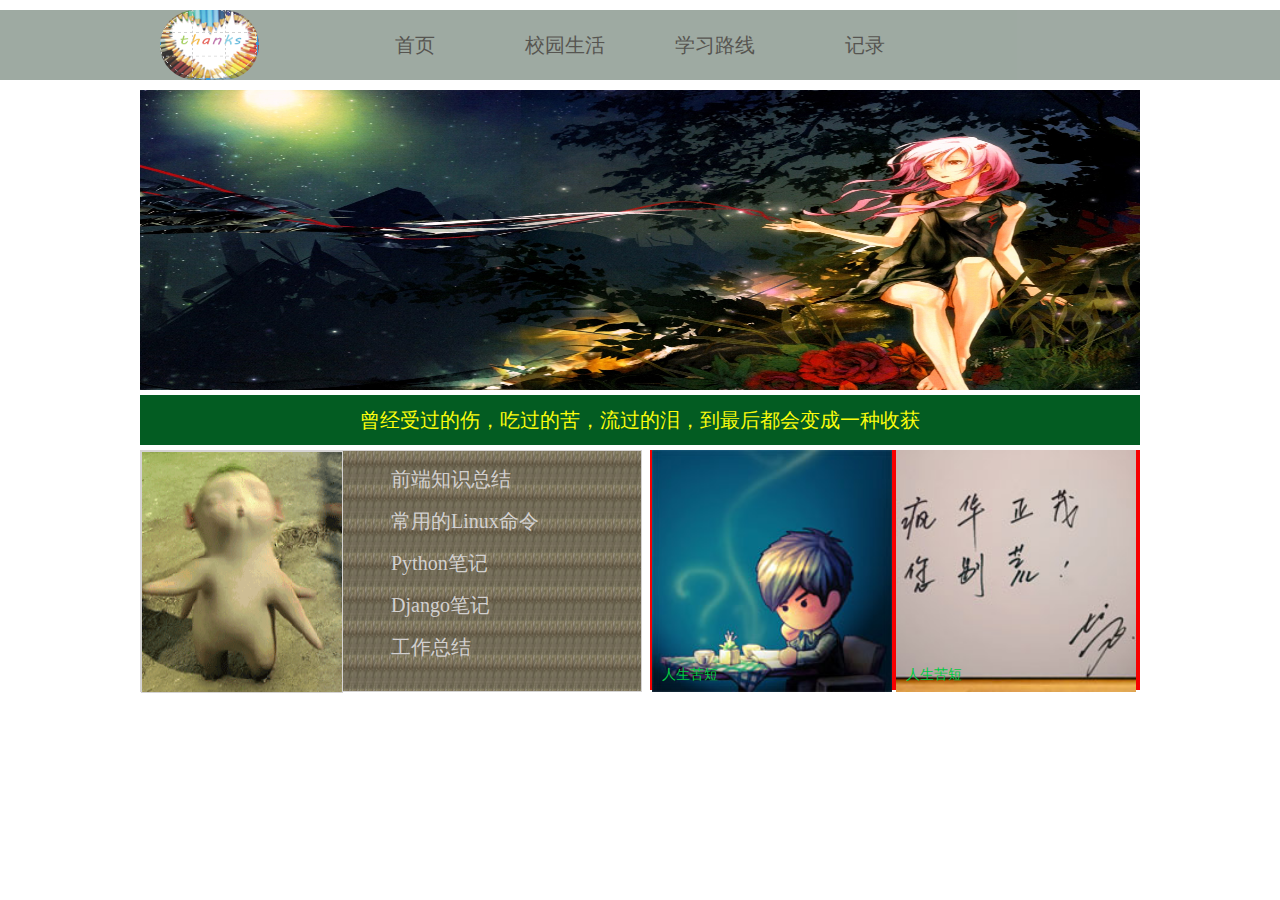
==== sxmsr.html @ 23f84384 "无JS,简单实现，待修改和完善" ====
<!DOCTYPE html>
<html>
<head>
<meta charset="utf-8">
<meta http-equiv="X-UA-Compatible" content="IE=edge,chrome=1">
<title>Examples</title>
<meta name="description" content="">
<meta name="keywords" content="">
<link href="css/main.css" rel="stylesheet" type="text/css">

</head>
<body>
<div class="top">

	<div class="top_center">
		<div class="top_pic"><a href="sxmsr.html"><img src="images/top.jpg" ></a></div><!-- top_pic结束标签 -->
		<div class="top_content">
			<ul>
				<li class="color_4"><a href="sxmsr.html">记录</a></li>
				<li class="color_3"><a href="sxmsr.html">学习路线</a></li>
				<li class="color_2"><a href="sxmsr.html">校园生活</a></li>
				<li class="color_1"><a href="sxmsr.html">首页</a></li>
			</ul>
		</div><!-- top_content结束标签 -->
	</div><!-- top_center结束标签 -->
</div><!-- top结束标签 -->

<div class="wrap">
	<div class="photo"><img src="images/photo1.jpg"></div><!-- photo结束标签 -->
	<div class="say_show"><p>曾经受过的伤，吃过的苦，流过的泪，到最后都会变成一种收获</p></div><!-- say_show结束标签 -->
	
	<div class="msg_show">
		<div class="msg_person">
			<div class="msg_person_left">
				<a href="#" ><img class="huba_to" src="images/huba_to.jpg" >
				</a>
					<div class="info">
						<h2> sxmsr </h2>
					<hr />
					<p>在职大学生<br />
					学习方向<span>Python</span><br />
					<br />
					近期任务:<br />
					了解前端基础<br />
					了解<span>Linux</span>基础<br />
					学习<span>Python</span>基础<br />
					学习<span>Django</span>基础<br />
					</p>
					</div>
				
			</div><!-- msg_person_left结束标签 -->
			<div class="msg_person_right">
				<ul>
					<li><a href="#">前端知识总结</a></li>
					<li><a href="#">常用的Linux命令</a></li>
					<li><a href="#">Python笔记</a></li>
					<li><a href="#">Django笔记</a></li>
					<li><a href="#">工作总结</a></li>
				</ul>
			</div><!-- msg_person_right结束标签 -->
		</div>
		<div class="msg_learn">
				<div class="img_box1">
				<img alt="" title="" class="img1" src="images/1.jpg">
				<a href="#" >人生苦短
				<br />
				曾经受过的伤，吃过的苦，流过的泪，到最后都会变成一种收获</a>
				</div>
				<div class="img_box2">
            	<img alt="" title="" class="img2" src="images/2.jpg">
            	<a href="#" >人生苦短
				<br />
				曾经受过的伤，吃过的苦，流过的泪，到最后都会变成一种收获</a>
            	</div>
		</div><!-- msg_learn结束标签 -->
	</div><!-- msg_show结束标签 -->
</div><!-- wrap结束标签 -->

</body>
</html>
---- css/main.css ----
@charset "UTF-8";
/**
 * 
 * @authors sxmsr (582124404@qq.com)
 * @date    2015-08-03 09:44:46
 * @version $Id$
 */
*{
	margin: 0;
	padding: 0;
	font-size: 14px;
}
body{
	/*字体平滑，好看一些*/
		-webkit-font-smoothing:antialiased;
		/*处理兼容问题*/
		-moz-font-smoothing:antialiased;
		-ms-font-smoothing:antialiased;
		-o-font-smoothing:antialiased;

		-webkit-perspective:800px;
		-moz-perspective:800px;
		-ms-perspective:800px;
		-o-perspective:800px;
		/*3D 旋转效果*/
}
a,li{
  -webkit-transition: all 0.4s ease-in-out;
  -moz-transition: all 0.4s ease-in-out;
  -o-transition: all 0.4s ease-in-out;
  transition: all 0.4s ease-in-out;
}
.top{
	position: fixed;
	top:-80px;
	/*margin-bottom: 25px;*/

	width: 100%;
	height: 70px;
	z-index: 999;
	background-color: #87958C;
	opacity:0.8;
}
.top_center{
	width: 1000px;
	margin: 0 auto;
}
.top_pic{
	width: 20%;
	height: 70px;
	float: left;
}
.top_pic img{
	width: 99px;
	height: 70px;
	border-radius:40px;
	margin-left:20px; 
}
.top_content{
	width: 80%;
	height: 70px;
}
.top_content li{
	list-style-type: none;
	width: 15%;
	float: right;
	line-height: 70px;
	margin: 0 15px;

}
.top_content li a{
	display: block;
	text-decoration: none;
	font-size: 20px;
	font-family: "微软雅黑";
	text-align: center;
	margin: 0 auto;
	color: #2D2B25;
	/*cursor: pointer;*/
}
.top_content li a:hover{
	color: #FFF703;
	font-size: 23px;
}
.color_1:hover{
	background-color: #43F703;
}
.color_2:hover{
	background-color: #03F7E1;
}
.color_3:hover{
	background-color: #A60BB9;
}
.color_4:hover{
	background-color: #FC2A02;
}
.wrap{
	margin: 0px auto;
	margin-top: 90px;
	width: 1000px;

}
.photo{
	height: 300px;
	width: 100%;
	background-color: #102FAA;
}
.photo img{
	height: 100%;
	width: 100%;
}
.say_show{
	margin: 5px 0;
	height: 50px;
	width: 100%;
	background-color: #035C22;
}
.say_show p{
	text-align: center;
	font-size: 20px;
	color: #FBFD0C;
	line-height: 50px;
}
.msg_show{
	width: 100%;
	min-height: 240px;
}

.msg_person{
	width: 50%;
	height:240px;
	border: 1px solid #D5D3D3;
	background:url(../images/msg_per_rg.png) repeat;
	/*background-color: #F44343;*/
	float: left;
	/*opacity: 0.8;*/
}
.msg_person_left{
	/*margin:5px; */
	width: 40%;
	height: 240px;
	border: 1px solid #D5D3D3;
	float: left;
}
.msg_person_left h2{
	text-align: center;
	font-size: 25px;
	color:#D9D7D7;
}
.msg_person_left p,.msg_person_left span{
	font-size: 20px;
	text-align: center;
	color:#D9D7D7;
}
.msg_person_left span{
	color: #DBFB08;
}
.msg_person_right{
	width: 50%;
	height: 240px;
	float: right;
	/*margin-top: 15px;*/
}
.msg_person_right li {

	list-style-type: none;
	margin: 15px auto;
}
.msg_person_right a:link,.msg_person_right a:visited{
	text-decoration: none;
	font-size: 20px;
	color: #D2D0D0;

}
.msg_person_right a:hover,.msg_person_right a:active{
	color: #FCF512;
	font-size: 22px;
}
.msg_learn{
	width: 49%;
	height: 240px;
	float: right;
	background-color: #F70000;
}
.msg_learn img{
	width: 240px;
	height: 242px;
}
.img_box1,.img_box2{
	position: relative;
	overflow: hidden;
	float: left;
	margin: 0 2px;
}
.msg_learn a{
	top:200px;
	position: absolute;
	display: block;
	width: 190px;
	height: 242px;
	font-style: normal;
	line-height: 30px;
	padding: 10px;
	/*background-color: #121010;*/
	background: none repeat scroll 45% 45% rfb(f,f,0);
	text-decoration: none;
	color: #02CA43;

}
.msg_learn a:hover{
	color: #F20404;
	top:0;
}
.img1:hover,.img2:hover{
/*	width: 210px;
	height: 210px;
*/	/*-webkit-transform-style:preserve-3d;
	-webkit-transform:rotateX(180deg);
	-webkit-transition：-webkit-transform 15s;
	-webkit-backface-visibility:hidden;*/
}
/*.msg_learn .flipx{
	-webkit-transform-style:preserve-3d;
	-webkit-transform:rotateX(-180deg);
	-webkit-backface-visibility:hidden;
	-webkit-transition：-webkit-transform 1s;
}*/

.msg_person_left{
	position: relative;
	overflow: hidden;
}
.huba_to{
	position: absolute;
	height:242px;
	width:100%;
	top:0;
	z-index: 10;
}
.info{
	position: absolute;
	height:242px;
	width:100%;
	top:0;
	z-index: 8;
	background-color: #110F0F;
	opacity: 0.6;
}
.msg_person_left a:hover,.msg_person_left a:active,.msg_person_left a:visited{
	/*display: none;*/
	opacity: 0.9;
}
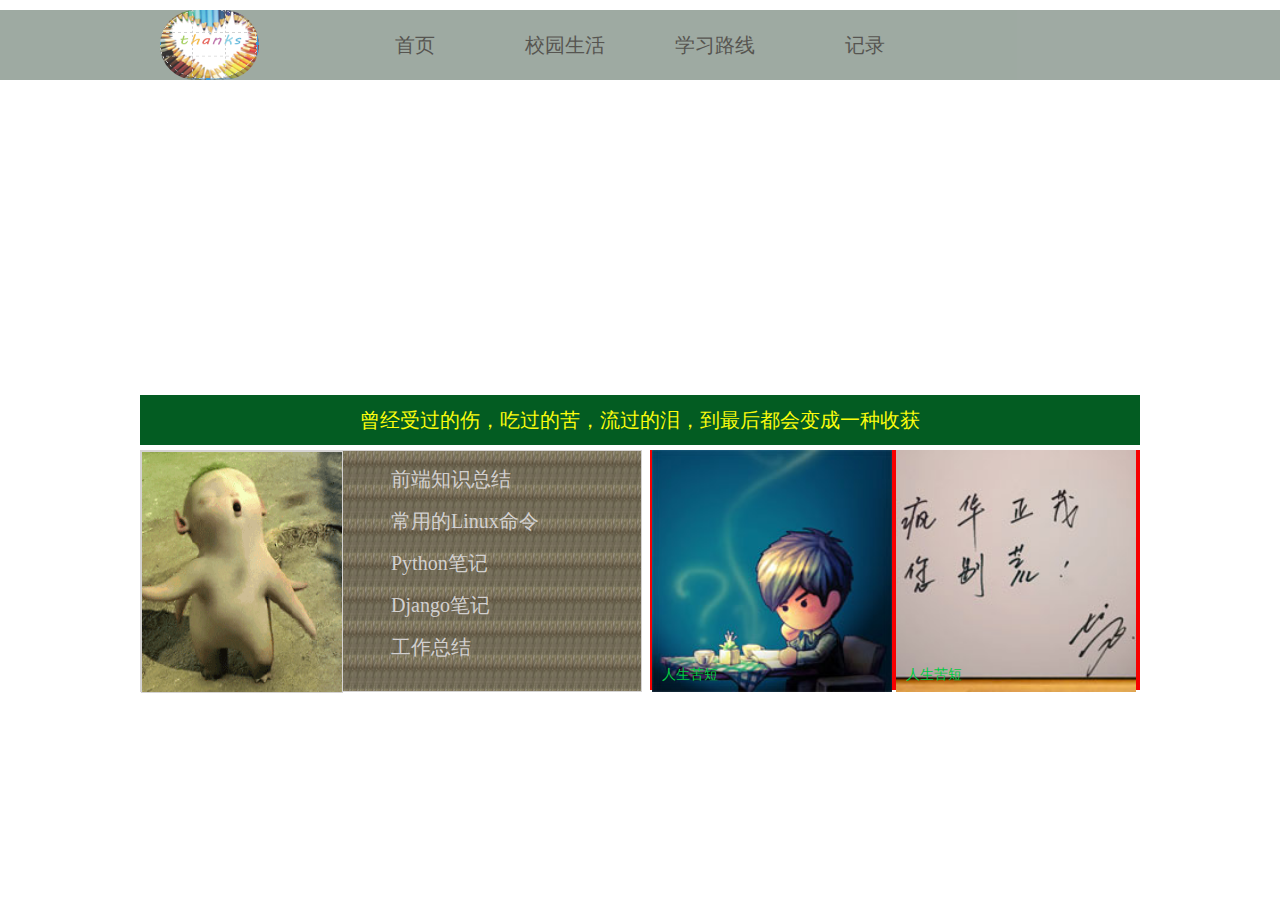
==== commit 66348624: "ad-box" ====
--- a/sxmsr.html
+++ b/sxmsr.html
@@ -6,10 +6,32 @@
 <title>Examples</title>
 <meta name="description" content="">
 <meta name="keywords" content="">
-<link href="css/main.css" rel="stylesheet" type="text/css">
+<link href="css/main.css" rel="stylesheet" type="text/css" />
+
+<script type="text/javascript" src="js/setHomeSetFav.js" charset="gb2312"></script>
+<script type="text/javascript" src="js/myfocus-2.0.1.min.js"></script>
+<script type="text/javascript" src="js/mf-pattern/mF_fancy.js"></script>
+<link rel="stylesheet" type="text/css" href="js/mf-pattern/mF_fancy.css" />
+
+<script type="text/javascript">
+	myFocus.set({
+		id:'picBox'
+	})
+</script>
+
+<script type="text/javascript">
+		var msg="sxmsr'home    "
+		var delay=500
+	function scorllmsg(){
+
+		window.document.title=msg
+		msg=msg.substring(1,msg.length)+msg.substring(0,1)
+		timeID=setTimeout("scorllmsg()",delay)
+	}
+</script>
 
 </head>
-<body>
+<body onload="scorllmsg()" >
 <div class="top">
 
 	<div class="top_center">
@@ -26,7 +48,18 @@
 </div><!-- top结束标签 -->
 
 <div class="wrap">
-	<div class="photo"><img src="images/photo1.jpg"></div><!-- photo结束标签 -->
+	<!-- <div class="photo"><img src="images/photo1.jpg"></div> -->
+	<!-- photo结束标签 -->
+	<div class="photo" id="picBox">
+		<div class="pic">
+			<ul>
+			<li><img src="images/photo2.JPG" /></li>
+			<li><img src="images/photo3.JPG" /></li>
+			<li><img src="images/photo4.JPG" /></li>
+			</ul>
+		</div>
+	</div>
+
 	<div class="say_show"><p>曾经受过的伤，吃过的苦，流过的泪，到最后都会变成一种收获</p></div><!-- say_show结束标签 -->
 	
 	<div class="msg_show">
@@ -51,11 +84,11 @@
 			</div><!-- msg_person_left结束标签 -->
 			<div class="msg_person_right">
 				<ul>
-					<li><a href="#">前端知识总结</a></li>
-					<li><a href="#">常用的Linux命令</a></li>
-					<li><a href="#">Python笔记</a></li>
-					<li><a href="#">Django笔记</a></li>
-					<li><a href="#">工作总结</a></li>
+					<li><a href="http://www.sxmsr.club">前端知识总结</a></li>
+					<li><a href="http://www.sxmsr.club">常用的Linux命令</a></li>
+					<li><a href="http://www.sxmsr.club">Python笔记</a></li>
+					<li><a href="http://www.sxmsr.club">Django笔记</a></li>
+					<li><a href="http://www.sxmsr.club">工作总结</a></li>
 				</ul>
 			</div><!-- msg_person_right结束标签 -->
 		</div>
@@ -74,6 +107,11 @@
             	</div>
 		</div><!-- msg_learn结束标签 -->
 	</div><!-- msg_show结束标签 -->
+
+<!-- 	<div class="xia">
+		
+	</div> -->
+
 </div><!-- wrap结束标签 -->
 
 </body>
--- a/css/main.css
+++ b/css/main.css
@@ -100,14 +100,16 @@
 	width: 1000px;
 
 }
-.photo{
+.photo {
 	height: 300px;
 	width: 100%;
-	background-color: #102FAA;
+	/*background-color: #102FAA;*/
+	overflow: hidden;
 }
 .photo img{
-	height: 100%;
-	width: 100%;
+	height: 300px;
+	width: 1000px;
+	/*width: 100%;*/
 }
 .say_show{
 	margin: 5px 0;
--- a/js/mf-pattern/mF_fancy.css
+++ b/js/mf-pattern/mF_fancy.css
@@ -0,0 +1,24 @@
+/*=========mF_fancy ========*/
+.mF_fancy .pic{position:absolute;z-index:1;}
+.mF_fancy .pic ul{ position:absolute; top:0;left:0;width:x;height:100%; overflow:hidden;}
+.mF_fancy .pic ul li{ position:absolute;top:0;left:0; display:none; overflow:hidden;}
+.mF_fancy .txt{position:absolute;z-index:2; top:12px;left:12px; width:80%; color:#fff;}
+.mF_fancy .txt li{position:absolute;top:0;width:100%; padding:12px; visibility:hidden; opacity:0;-webkit-transition:all .4s;-moz-transition:all .4s;-o-transition:all .4s;}
+.mF_fancy .txt li a{display:block;color:#fff;font-size:14px;font-weight:bold;text-decoration:none; font-family:'微软雅黑';}/*标题样式*/
+.mF_fancy .txt li p{ display:none;}/*隐藏详细描述文字*/
+.mF_fancy .txt li.current{ visibility:visible; opacity:1;}
+.mF_fancy .num{ position:absolute;bottom:0;left:0;width:100%; overflow:hidden;}
+.mF_fancy .num ul{width:120%; background:#666; margin-left:-1px;}
+.mF_fancy .num ul li{ display:inline-block;*display:inline;*zoom:1; height:12px; border-left:1px solid #ddd; background:#666; overflow:hidden; cursor:pointer;-webkit-transition:all .4s;-moz-transition:all .4s;-o-transition:all .4s;}
+.mF_fancy .num ul li:hover{ background:#ddd;}
+.mF_fancy .num ul li.current{ background:#090909; cursor:default;}
+.mF_fancy .num ul li a{ display:none;}
+.mF_fancy .thumb{ position:absolute; left:0;bottom:40px; width:100%; z-index:9;}
+.mF_fancy .thumb ul{width:120%;}
+.mF_fancy .thumb ul li{display:inline-block!important;*display:inline!important;*zoom:1;width:x; position:relative; visibility:hidden; cursor:pointer;}
+.mF_fancy .thumb ul li img{ width:100%;}
+.mF_fancy .prev,.mF_fancy .next{font:700 53px/58px arial;width:37px;height:65px;overflow:hidden;position:absolute;z-index:9;left:0px;cursor:pointer; top:40%;}
+.mF_fancy .next{left:auto;right:0px;}
+.mF_fancy .prev a,.mF_fancy .next a{display:block;color:#fff;text-align:center;text-decoration:none;visibility:hidden; opacity:0;-webkit-transition:all .4s;-moz-transition:all .4s;-o-transition:all .4s;}
+.mF_fancy .prev a:hover,.mF_fancy .next a:hover{color:#f60;}
+.mF_fancy .show a{ visibility:visible; opacity:1;}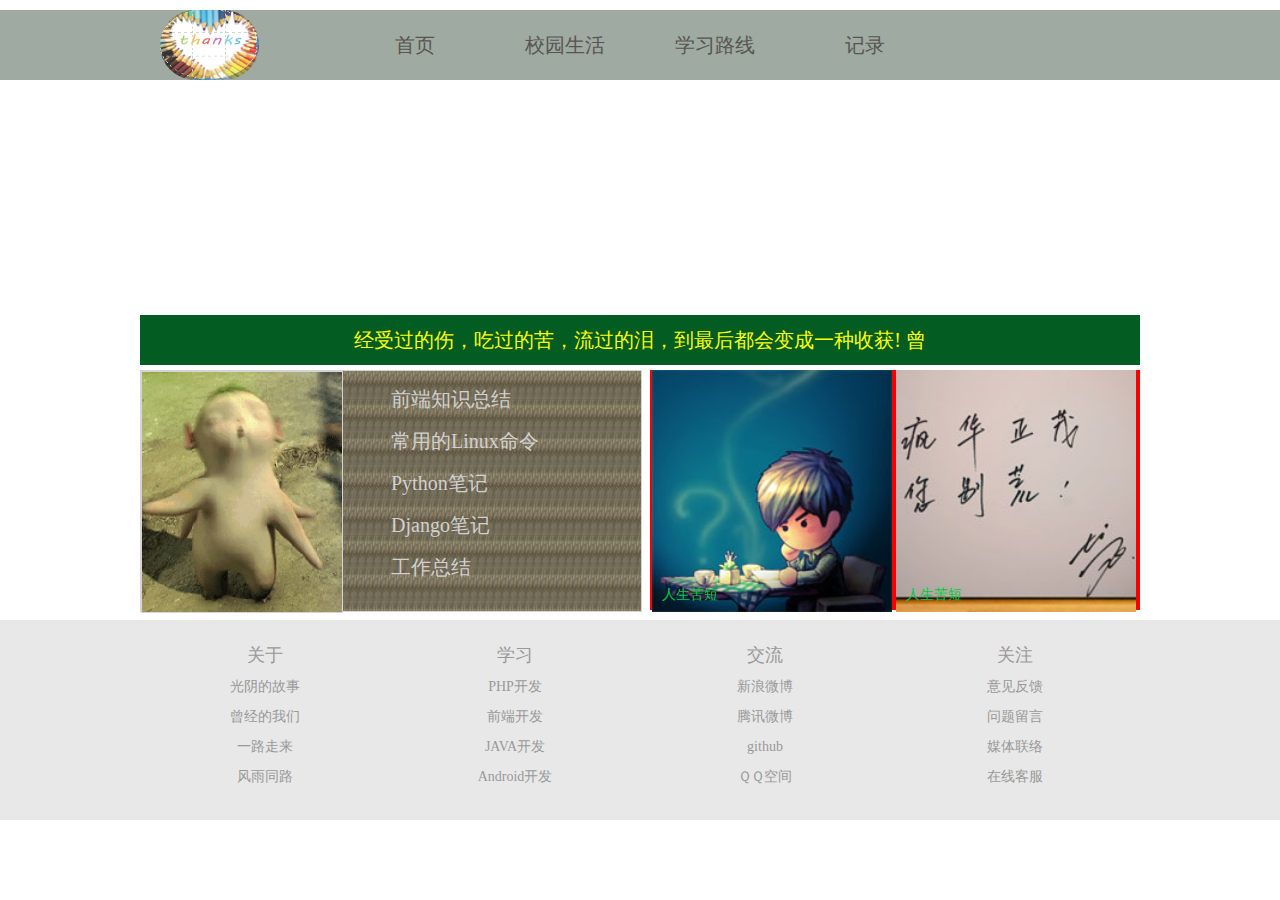
==== commit b8b8f04b: "photo and js" ====
--- a/sxmsr.html
+++ b/sxmsr.html
@@ -11,31 +11,34 @@
 <script type="text/javascript" src="js/setHomeSetFav.js" charset="gb2312"></script>
 <script type="text/javascript" src="js/myfocus-2.0.1.min.js"></script>
 <script type="text/javascript" src="js/mf-pattern/mF_fancy.js"></script>
+<script type="text/javascript" src="js/main.js"></script>
 <link rel="stylesheet" type="text/css" href="js/mf-pattern/mF_fancy.css" />
-
+<script type="text/javascript">
+		var msg="曾经受过的伤，吃过的苦，流过的泪，到最后都会变成一种收获!  "
+		var delay=500
+	function scorllmsg(){
+		//var str = document.getElementById("say_show").innerHTML;
+		document.getElementById("say_show").innerHTML=msg;
+		msg=msg.substring(1,msg.length)+msg.substring(0,1)
+		timeID=setTimeout("scorllmsg()",delay)
+	}
+</script>
 <script type="text/javascript">
 	myFocus.set({
 		id:'picBox'
 	})
-</script>
-
-<script type="text/javascript">
-		var msg="sxmsr'home    "
-		var delay=500
-	function scorllmsg(){
-
-		window.document.title=msg
-		msg=msg.substring(1,msg.length)+msg.substring(0,1)
-		timeID=setTimeout("scorllmsg()",delay)
-	}
+	function window_onscroll() {
+	mytop.style.top=document.body.scrollTop+"px";
+	mytop.style.left=document.body.scrollLeft;
+}
 </script>
 
 </head>
-<body onload="scorllmsg()" >
-<div class="top">
+<body onload="scorllmsg()" onscroll="return window_onscroll()">
+<div class="top" id="mytop" style="left:0px; position: absolute; top:0px;">
 
-	<div class="top_center">
-		<div class="top_pic"><a href="sxmsr.html"><img src="images/top.jpg" ></a></div><!-- top_pic结束标签 -->
+	<div class="top_center"  >
+		<div class="top_pic" ><a href="sxmsr.html"><img src="images/top.jpg" ></a></div><!-- top_pic结束标签 -->
 		<div class="top_content">
 			<ul>
 				<li class="color_4"><a href="sxmsr.html">记录</a></li>
@@ -60,7 +63,7 @@
 		</div>
 	</div>
 
-	<div class="say_show"><p>曾经受过的伤，吃过的苦，流过的泪，到最后都会变成一种收获</p></div><!-- say_show结束标签 -->
+	<div class="say_show" ><p id="say_show">曾经受过的伤，吃过的苦，流过的泪，到最后都会变成一种收获</p></div><!-- say_show结束标签 -->
 	
 	<div class="msg_show">
 		<div class="msg_person">
@@ -114,5 +117,48 @@
 
 </div><!-- wrap结束标签 -->
 
+<div class="copyright">
+	<div class="copyright_content">
+		<ul>
+			<li><a href="#"> 关于</a>
+				<ul>
+					<li><a href="#">光阴的故事</a></li>
+					<li><a href="#">曾经的我们</a></li>
+					<li><a href="#">一路走来</a></li>
+					<li><a href="#">风雨同路</a></li>
+				</ul>
+			</li>
+			<li><a href="#"> 学习</a>
+				<ul>
+					<li><a href="#">PHP开发</a></li>
+					<li><a href="#">前端开发</a></li>
+					<li><a href="#">JAVA开发</a></li>
+					<li><a href="#">Android开发</a></li>
+					
+				</ul>
+			</li>
+			<li><a href="#"> 交流</a>
+				<ul>
+					<li><a href="#">新浪微博</a></li>
+					<li><a href="#">腾讯微博</a></li>
+					<li><a href="#">github</a></li>
+					<li><a href="#">ＱＱ空间</a></li>
+					
+				</ul>
+			</li>
+			<li><a href="#"> 关注</a>
+				<ul>
+					<li><a href="#">意见反馈</a></li>
+					<li><a href="#">问题留言</a></li>
+					<li><a href="#">媒体联络</a></li>
+					<li><a href="#">在线客服</a></li>
+					
+				</ul>
+			</li>
+		
+		</ul>
+	</div>
+</div>
+
 </body>
 </html>--- a/css/main.css
+++ b/css/main.css
@@ -1,4 +1,4 @@
-@charset "UTF-8";
+﻿@charset "UTF-8";
 /**
  * 
  * @authors sxmsr (582124404@qq.com)
@@ -31,10 +31,9 @@
   transition: all 0.4s ease-in-out;
 }
 .top{
-	position: fixed;
+	/*position: fixed;*/
 	top:-80px;
 	/*margin-bottom: 25px;*/
-
 	width: 100%;
 	height: 70px;
 	z-index: 999;
@@ -96,13 +95,13 @@
 }
 .wrap{
 	margin: 0px auto;
-	margin-top: 90px;
+	margin-top: 10px;
 	width: 1000px;
 
 }
 .photo {
 	height: 300px;
-	width: 100%;
+	width: 1000px;
 	/*background-color: #102FAA;*/
 	overflow: hidden;
 }
@@ -251,4 +250,35 @@
 .msg_person_left a:hover,.msg_person_left a:active,.msg_person_left a:visited{
 	/*display: none;*/
 	opacity: 0.9;
+}
+
+.copyright{
+	width: 100%;
+	height: 200px;
+	background-color: #E8E8E8;
+	margin-top: 10px;
+	clear: both;
+}
+.copyright_content{
+	width: 1000px;
+	margin: 0 auto;
+	padding-top: 20px;
+}
+.copyright_content li{
+	list-style-type: none;
+	float: left;
+	width: 250px;
+	background: url(../images/line.png) no-repeat right center;
+	text-align: center;
+	line-height: 30px;
+	font-family: "微软雅黑";
+}
+
+.copyright_content a{
+	text-decoration: none;
+	color: #999;
+	font-size: 18px;
+}
+.copyright_content li ul li a{
+	font-size: 14px;
 }